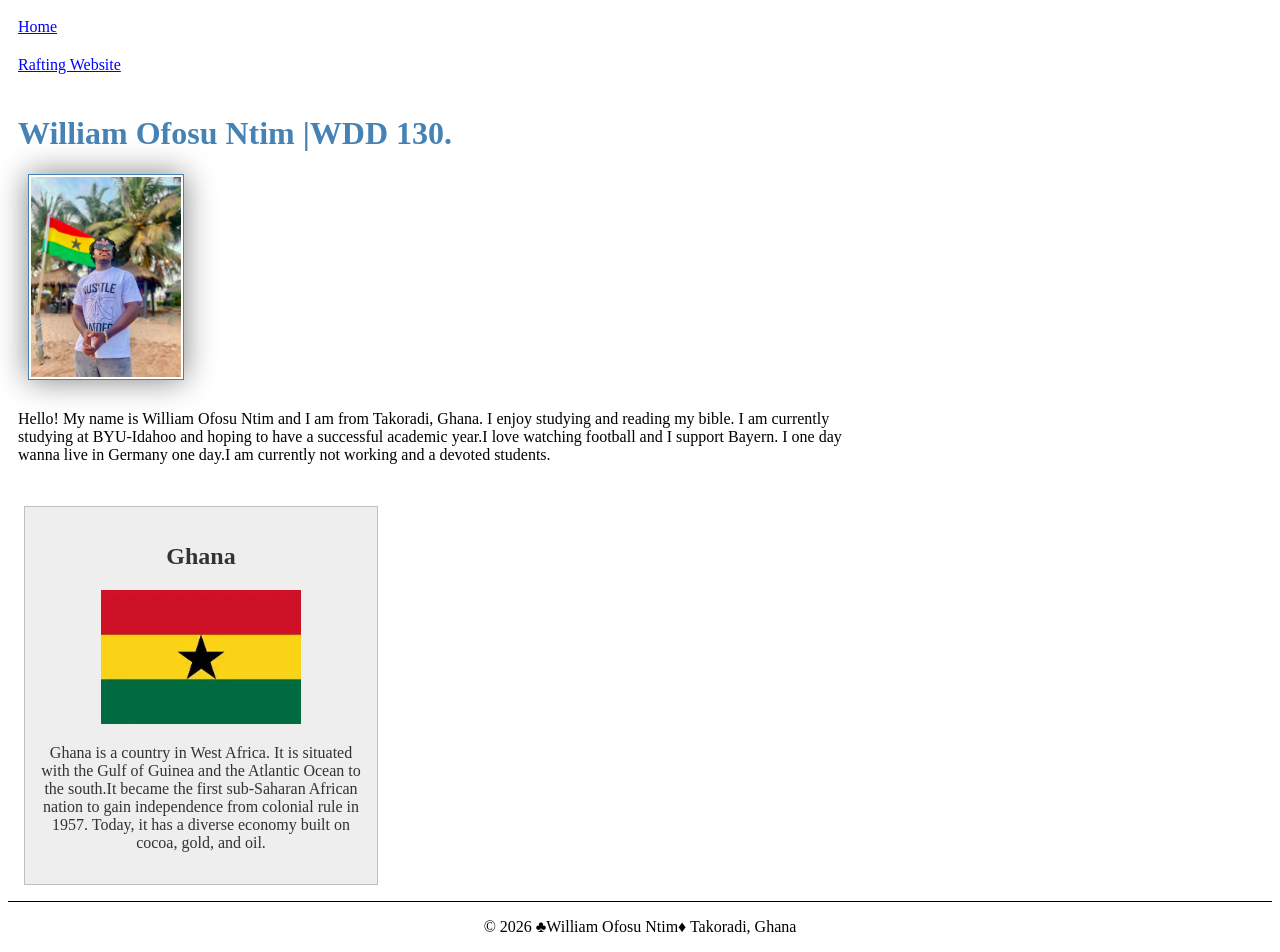
==== index.html @ 20a3525c "week02" ====
<!DOCTYPE html>
<html lang="en">

<head>
    <meta charset="UTF-8">
    <meta name="viewport" content="width=device-width, initial-scale=1.0">
    <title>William Ofosu Ntim | WDD 130</title>
    <meta name="description" content="William Ofosu Ntim's WDD130 Homepage">
    <meta name="author" content="William Ofosu Ntim">

    <link rel="stylesheet" href="styles/styles.css">
</head>

<header>
    <nav>
        <a href="#">Home</a>
        <a href="wwr/">Rafting Website</a>
    </nav>
</header>
<main>
    <h1>William Ofosu Ntim |WDD 130.</h1>
    <img src="images/profile.jpeg" alt="Hello my name is William Ofosu Ntim Profile Picture"
      width="200">
    <p> Hello! My name is William Ofosu Ntim and I am from Takoradi, Ghana. I enjoy studying and
        reading my bible. I am currently studying at BYU-Idahoo and hoping to have a successful
        academic year.I love watching football and I support Bayern. I one day wanna live in
        Germany one day.I am currently not working and a devoted students. </p>
</main>
<aside>
    <h2>Ghana</h2>
    <img src="images/Ghana.webp" alt="Ghana Flag">
    <p>Ghana is a country in West Africa. It is situated with the Gulf of Guinea and the
        Atlantic
        Ocean to the south.It became the first sub-Saharan African nation to gain independence
        from
        colonial rule in 1957.
        Today, it has a diverse economy built on cocoa, gold, and oil. </p>
</aside>
<footer>
    <p>&copy; 2026 ♣️William Ofosu Ntim♦️ Takoradi, Ghana </p>
</footer>
---- styles/styles.css ----
main {
    max-width: 840px;
    padding: 10px;
}

nav a {
    color: blue;
    padding: 10px;
    display: block;
}

h1 {
    color: steelblue;
}

main img {
    width: 150px;
    height: auto;
    border: 1px solid steelblue;
    padding: 2px;
    box-shadow: 0 0 30px gray;
    margin: 0 0 10px 10px;
}

p {
    padding: 0;
}

aside {
    width: 20em;
    margin: 1em;
    border: 1px solid rgba(0, 0, 0, 0.2);
    padding: 1em;
    background-color: #eee;
    color: #333;
    text-align: center;
}

aside img {
    width: 200px;
    height: auto;
}

footer {
    margin-top: 15px;
    border-top: 1px solid #000;
    text-align: center;
}
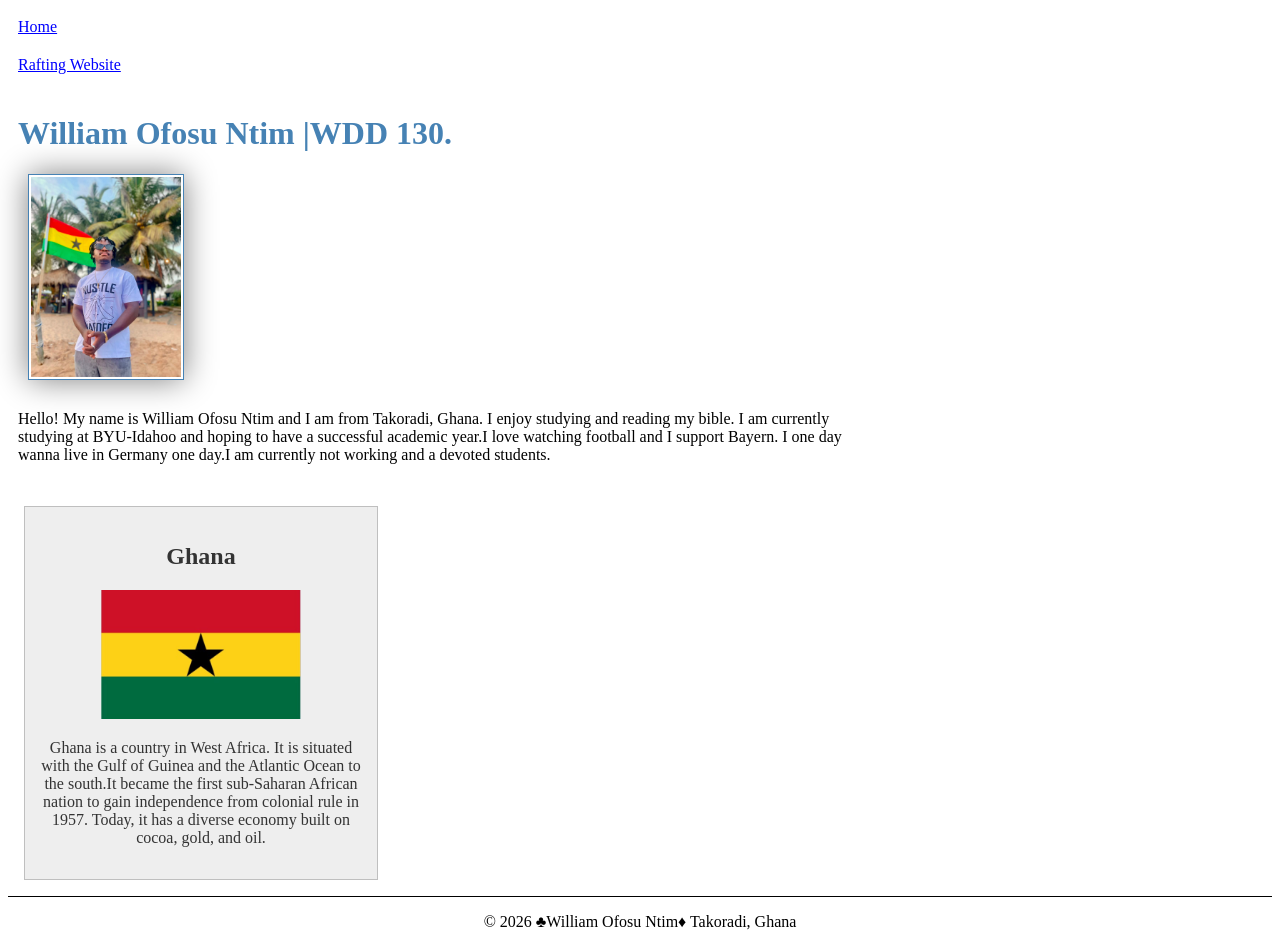
==== commit a71dd2eb: "gh" ====
--- a/index.html
+++ b/index.html
@@ -11,31 +11,35 @@
     <link rel="stylesheet" href="styles/styles.css">
 </head>
 
-<header>
-    <nav>
-        <a href="#">Home</a>
-        <a href="wwr/">Rafting Website</a>
-    </nav>
-</header>
-<main>
-    <h1>William Ofosu Ntim |WDD 130.</h1>
-    <img src="images/profile.jpeg" alt="Hello my name is William Ofosu Ntim Profile Picture"
-      width="200">
-    <p> Hello! My name is William Ofosu Ntim and I am from Takoradi, Ghana. I enjoy studying and
-        reading my bible. I am currently studying at BYU-Idahoo and hoping to have a successful
-        academic year.I love watching football and I support Bayern. I one day wanna live in
-        Germany one day.I am currently not working and a devoted students. </p>
-</main>
-<aside>
-    <h2>Ghana</h2>
-    <img src="images/Ghana.webp" alt="Ghana Flag">
-    <p>Ghana is a country in West Africa. It is situated with the Gulf of Guinea and the
-        Atlantic
-        Ocean to the south.It became the first sub-Saharan African nation to gain independence
-        from
-        colonial rule in 1957.
-        Today, it has a diverse economy built on cocoa, gold, and oil. </p>
-</aside>
-<footer>
-    <p>&copy; 2026 ♣️William Ofosu Ntim♦️ Takoradi, Ghana </p>
-</footer>+<body>
+    <header>
+        <nav>
+            <a href="#">Home</a>
+            <a href="wwr/">Rafting Website</a>
+        </nav>
+    </header>
+    <main>
+        <h1>William Ofosu Ntim |WDD 130.</h1>
+        <img src="images/profile.jpeg" alt="Hello my name is William Ofosu Ntim Profile Picture"
+          width="200">
+        <p> Hello! My name is William Ofosu Ntim and I am from Takoradi, Ghana. I enjoy studying and
+            reading my bible. I am currently studying at BYU-Idahoo and hoping to have a successful
+            academic year.I love watching football and I support Bayern. I one day wanna live in
+            Germany one day.I am currently not working and a devoted students. </p>
+    </main>
+    <aside>
+        <h2>Ghana</h2>
+        <img src="images/ghana flag.jpeg" alt="Ghana Flag">
+        <p>Ghana is a country in West Africa. It is situated with the Gulf of Guinea and the
+            Atlantic
+            Ocean to the south.It became the first sub-Saharan African nation to gain independence
+            from
+            colonial rule in 1957.
+            Today, it has a diverse economy built on cocoa, gold, and oil. </p>
+    </aside>
+    <footer>
+        <p>&copy; 2026 ♣️William Ofosu Ntim♦️ Takoradi, Ghana </p>
+    </footer>
+</body>
+
+</html>
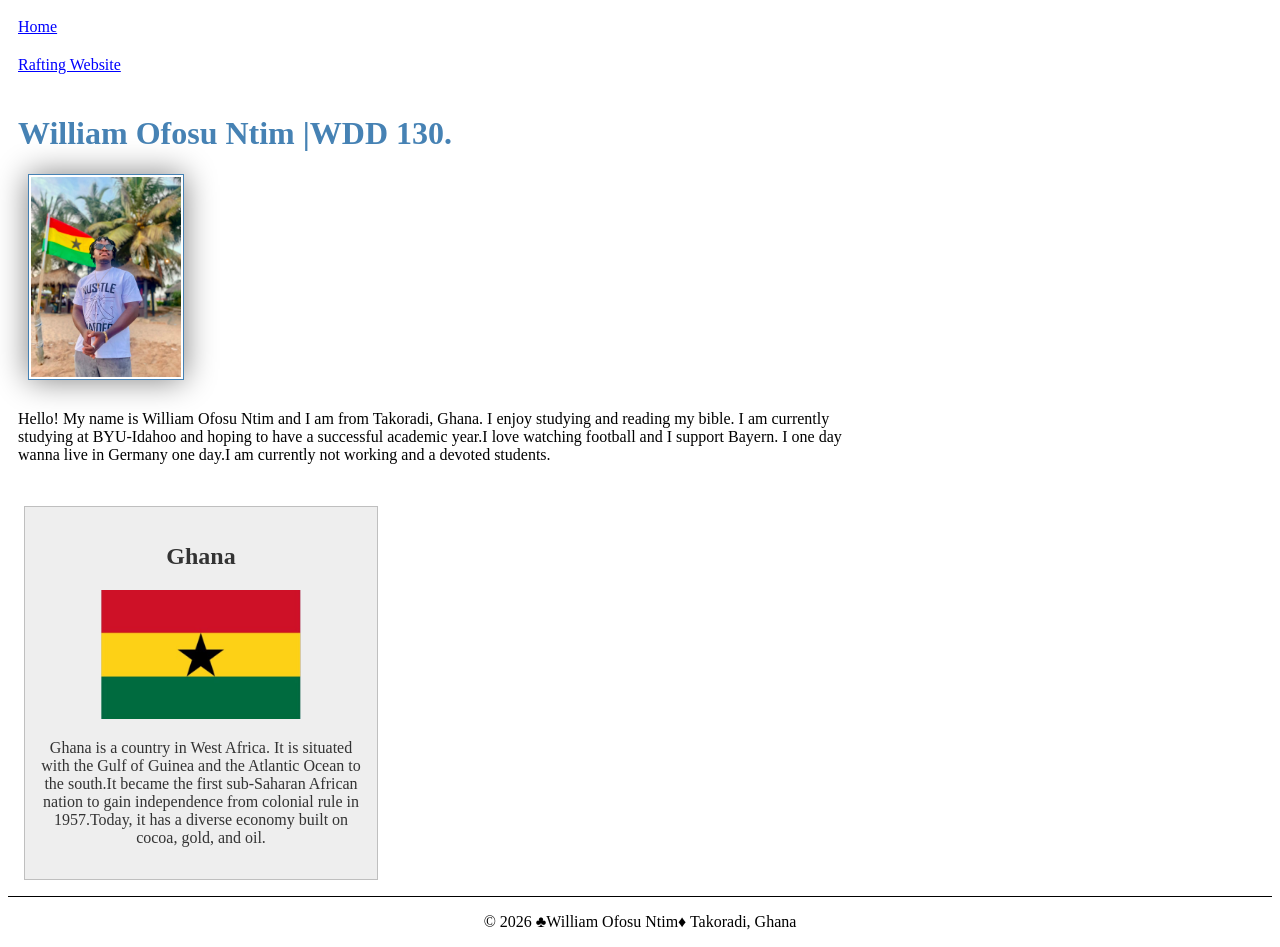
==== commit a301fd38: "ghh" ====
--- a/index.html
+++ b/index.html
@@ -29,13 +29,11 @@
     </main>
     <aside>
         <h2>Ghana</h2>
-        <img src="images/ghana flag.jpeg" alt="Ghana Flag">
+        <img src="images/ghana-flag.jpeg" alt="Ghana Flag">
         <p>Ghana is a country in West Africa. It is situated with the Gulf of Guinea and the
-            Atlantic
-            Ocean to the south.It became the first sub-Saharan African nation to gain independence
-            from
-            colonial rule in 1957.
-            Today, it has a diverse economy built on cocoa, gold, and oil. </p>
+            Atlantic Ocean to the south.It became the first sub-Saharan African nation to gain
+            independence from colonial rule in 1957.Today, it has a diverse economy built on cocoa,
+            gold, and oil. </p>
     </aside>
     <footer>
         <p>&copy; 2026 ♣️William Ofosu Ntim♦️ Takoradi, Ghana </p>
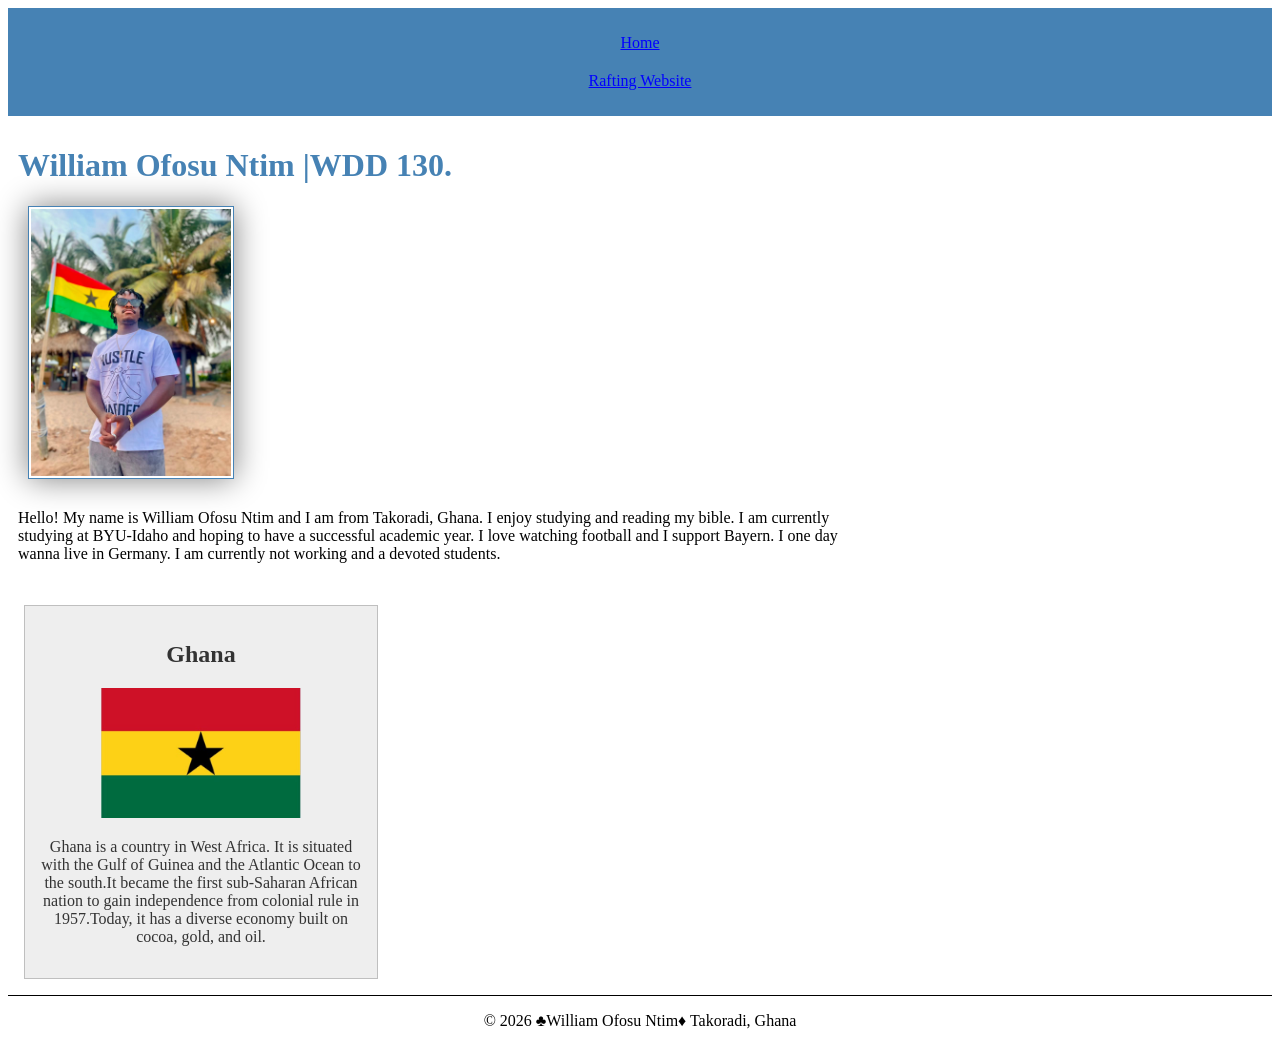
==== commit cc6ae8c1: "hh" ====
--- a/index.html
+++ b/index.html
@@ -23,9 +23,9 @@
         <img src="images/profile.jpeg" alt="Hello my name is William Ofosu Ntim Profile Picture"
           width="200">
         <p> Hello! My name is William Ofosu Ntim and I am from Takoradi, Ghana. I enjoy studying and
-            reading my bible. I am currently studying at BYU-Idahoo and hoping to have a successful
-            academic year.I love watching football and I support Bayern. I one day wanna live in
-            Germany one day.I am currently not working and a devoted students. </p>
+            reading my bible. I am currently studying at BYU-Idaho and hoping to have a successful
+            academic year. I love watching football and I support Bayern. I one day wanna live in
+            Germany. I am currently not working and a devoted students. </p>
     </main>
     <aside>
         <h2>Ghana</h2>
--- a/styles/styles.css
+++ b/styles/styles.css
@@ -1,6 +1,15 @@
 main {
     max-width: 840px;
     padding: 10px;
+}
+
+header {
+    background-color: steelblue;
+    padding: 1em;
+}
+
+nav {
+    text-align: center;
 }
 
 nav a {
@@ -14,7 +23,7 @@
 }
 
 main img {
-    width: 150px;
+    width: 200px;
     height: auto;
     border: 1px solid steelblue;
     padding: 2px;
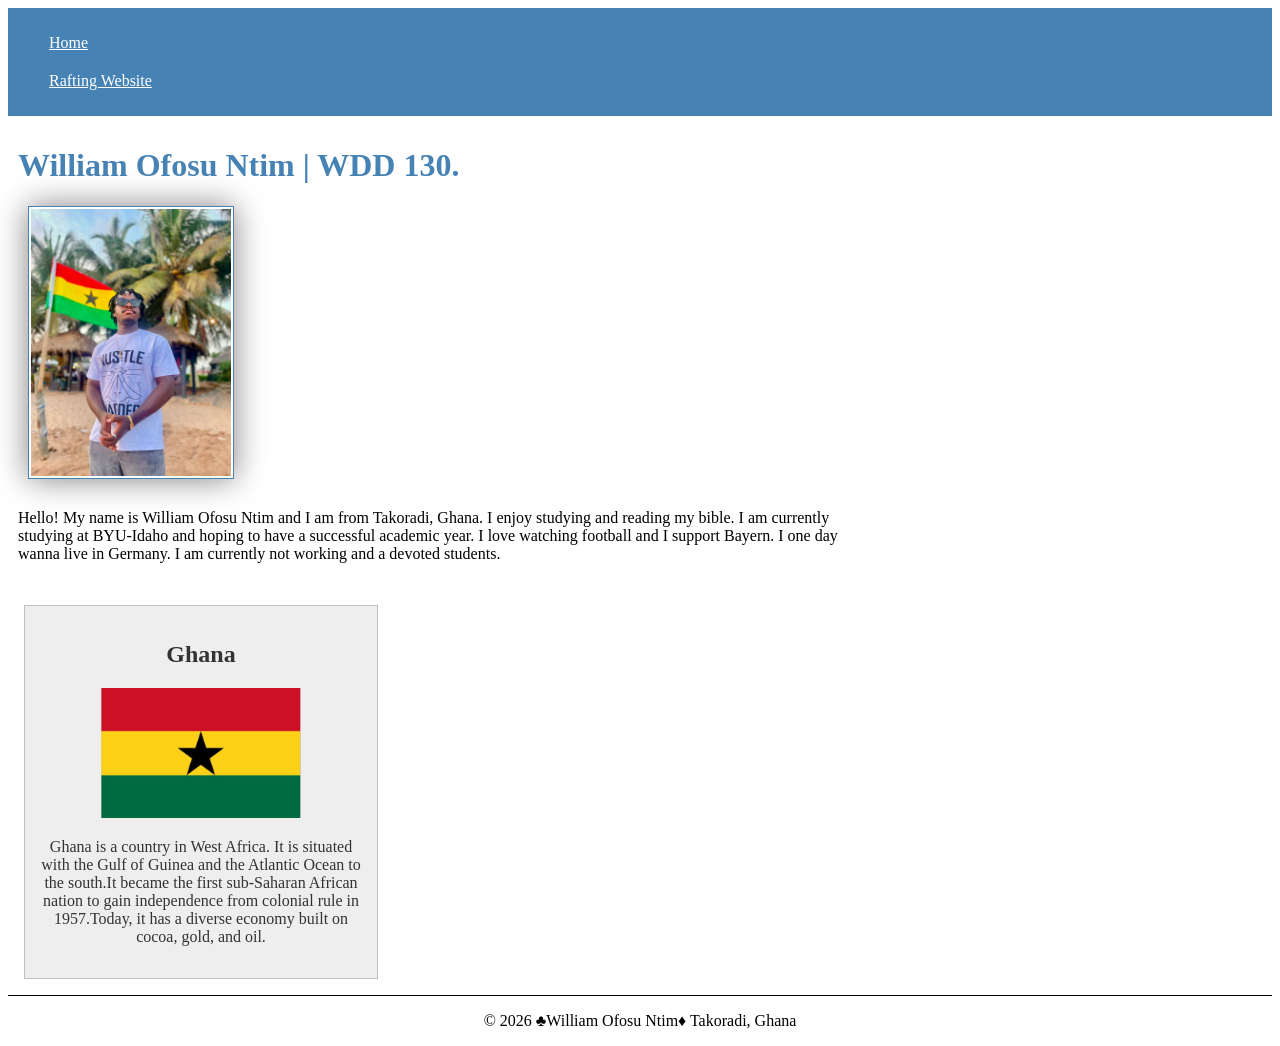
==== commit cde97ad0: "b" ====
--- a/index.html
+++ b/index.html
@@ -19,7 +19,7 @@
         </nav>
     </header>
     <main>
-        <h1>William Ofosu Ntim |WDD 130.</h1>
+        <h1>William Ofosu Ntim | WDD 130.</h1>
         <img src="images/profile.jpeg" alt="Hello my name is William Ofosu Ntim Profile Picture"
           width="200">
         <p> Hello! My name is William Ofosu Ntim and I am from Takoradi, Ghana. I enjoy studying and
--- a/styles/styles.css
+++ b/styles/styles.css
@@ -9,13 +9,14 @@
 }
 
 nav {
-    text-align: center;
+    text-align: left;
 }
 
 nav a {
-    color: blue;
+    color: white;
     padding: 10px;
     display: block;
+    margin: 0 15px;
 }
 
 h1 {
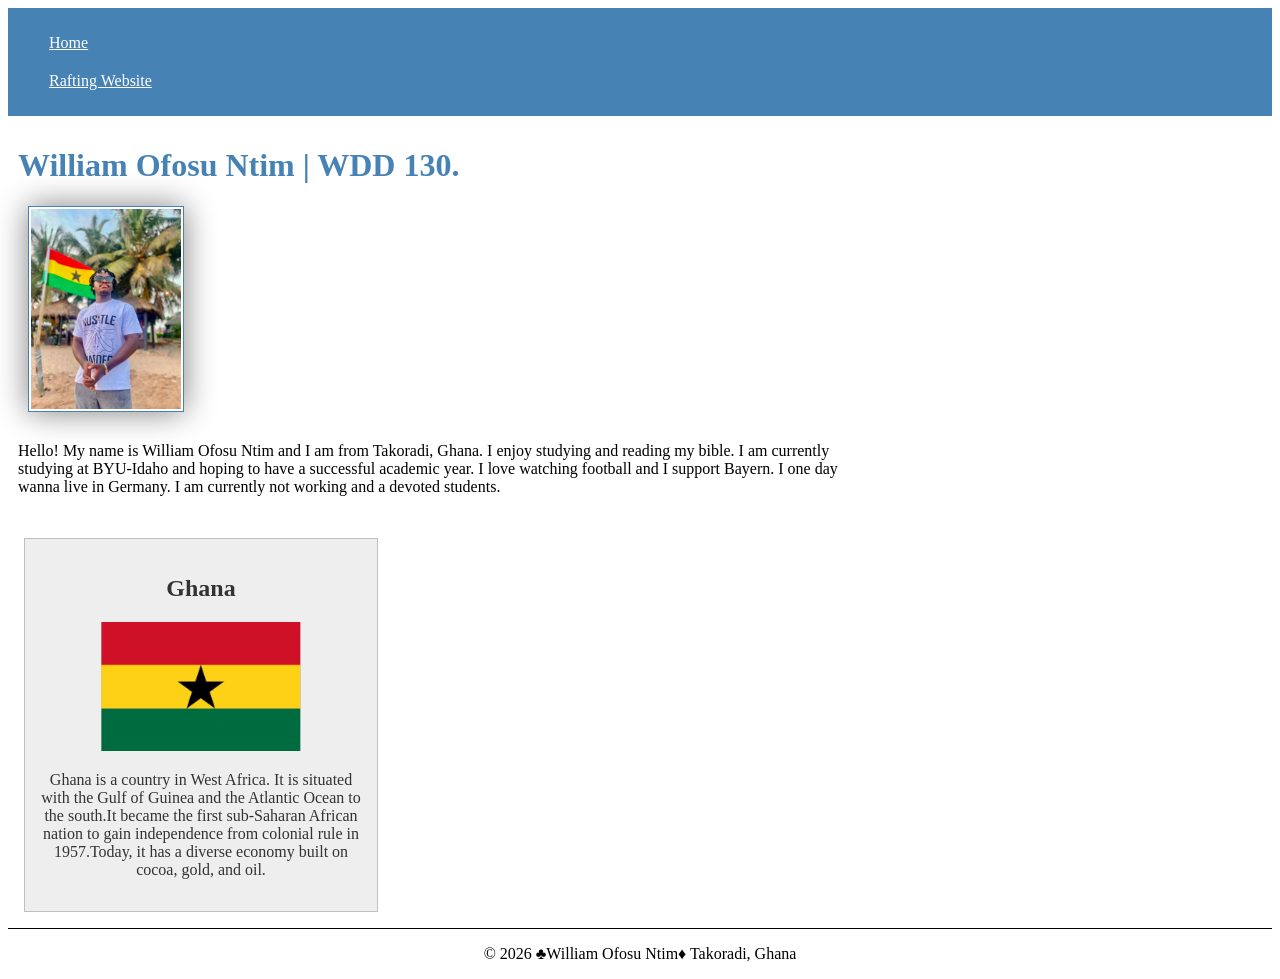
==== commit ecbe5775: "hhh" ====
--- a/index.html
+++ b/index.html
@@ -5,7 +5,8 @@
     <meta charset="UTF-8">
     <meta name="viewport" content="width=device-width, initial-scale=1.0">
     <title>William Ofosu Ntim | WDD 130</title>
-    <meta name="description" content="William Ofosu Ntim's WDD130 Homepage">
+    <meta name="description"
+      content="William Ofosu Ntim's WDD 130 home page featuring his profile, background from Takoradi, Ghana, and interests.">
     <meta name="author" content="William Ofosu Ntim">
 
     <link rel="stylesheet" href="styles/styles.css">
--- a/styles/styles.css
+++ b/styles/styles.css
@@ -9,7 +9,11 @@
 }
 
 nav {
-    text-align: left;
+    nav {
+        text-align: left;
+        background-color: steelblue;
+        padding: 1em;
+    }
 }
 
 nav a {
@@ -24,7 +28,7 @@
 }
 
 main img {
-    width: 200px;
+    width: 150px;
     height: auto;
     border: 1px solid steelblue;
     padding: 2px;
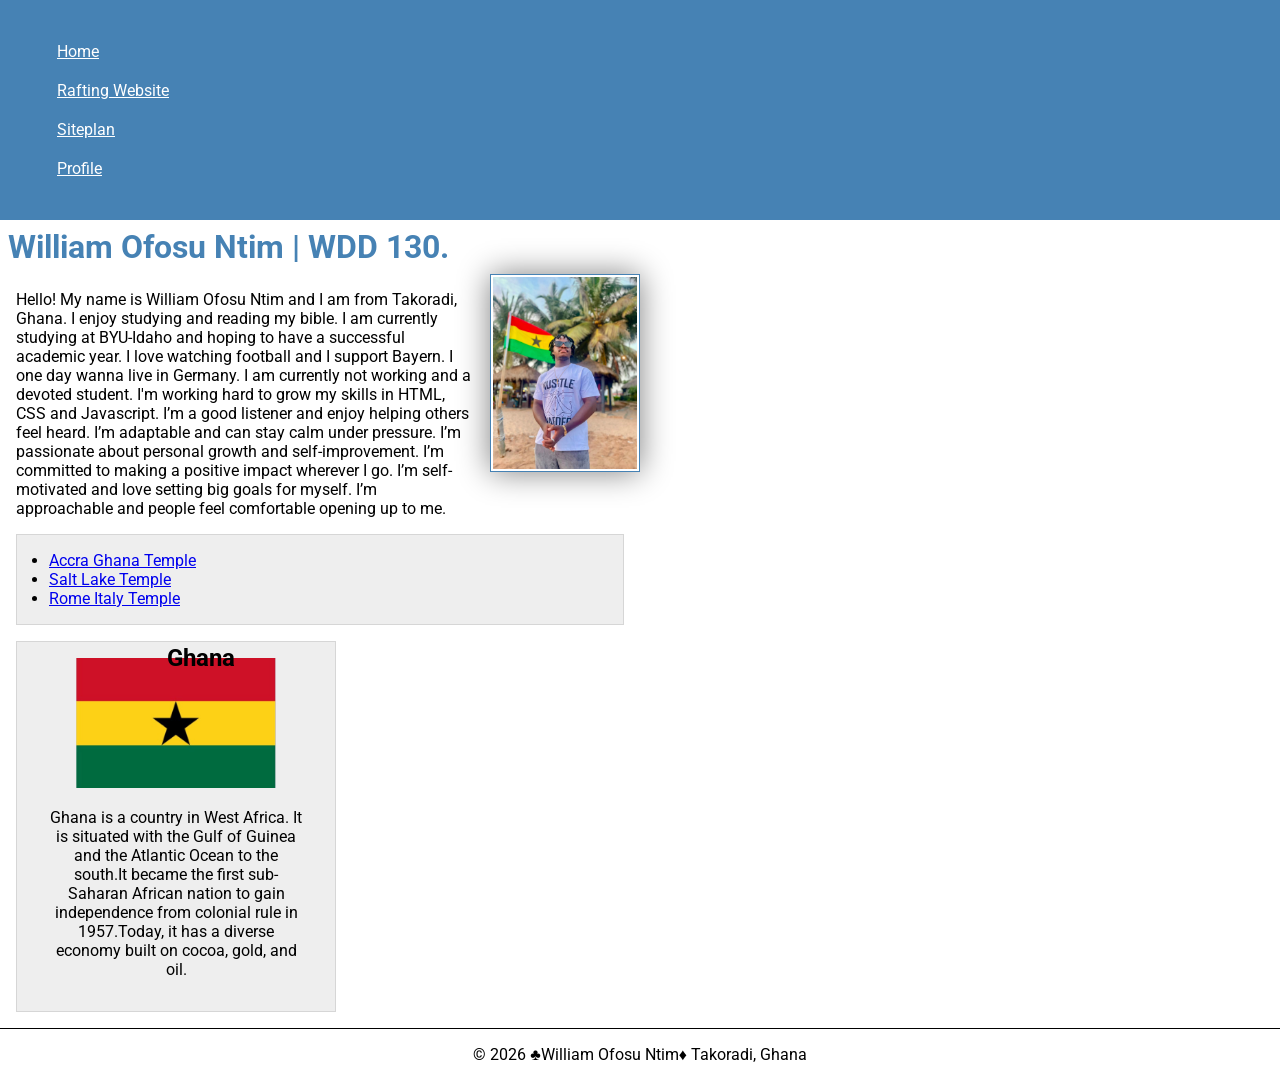
==== commit 90bd29be: "week03" ====
--- a/index.html
+++ b/index.html
@@ -1,3 +1,4 @@
+<!-- 11th July 2026   -->
 <!DOCTYPE html>
 <html lang="en">
 
@@ -10,6 +11,11 @@
     <meta name="author" content="William Ofosu Ntim">
 
     <link rel="stylesheet" href="styles/styles.css">
+    <link rel="preconnect" href="https://fonts.googleapis.com">
+    <link rel="preconnect" href="https://fonts.gstatic.com" crossorigin>
+    <link
+      href="https://fonts.googleapis.com/css2?family=Roboto:ital,wght@0,100..900;1,100..900&display=swap"
+      rel="stylesheet">
 </head>
 
 <body>
@@ -17,18 +23,35 @@
         <nav>
             <a href="#">Home</a>
             <a href="wwr/">Rafting Website</a>
+            <a href="wwr/site-plan-rafting.html">Siteplan</a>
+            <a href="https://linkedin.com">Profile</a>
         </nav>
     </header>
     <main>
         <h1>William Ofosu Ntim | WDD 130.</h1>
         <img src="images/profile.jpeg" alt="Hello my name is William Ofosu Ntim Profile Picture"
           width="200">
-        <p> Hello! My name is William Ofosu Ntim and I am from Takoradi, Ghana. I enjoy studying and
+        <p>
+            Hello! My name is William Ofosu Ntim and I am from Takoradi, Ghana. I enjoy studying and
             reading my bible. I am currently studying at BYU-Idaho and hoping to have a successful
             academic year. I love watching football and I support Bayern. I one day wanna live in
-            Germany. I am currently not working and a devoted students. </p>
+            Germany. I am currently not working and a devoted student. I'm working hard to grow my
+            skills in HTML, CSS and Javascript. I’m a good listener and enjoy helping others feel
+            heard. I’m adaptable and can stay calm under pressure. I’m passionate about personal
+            growth and self-improvement. I’m committed to making a positive impact wherever I go.
+            I’m self-motivated and love setting big goals for myself. I’m approachable and people
+            feel comfortable opening up to me.
+        </p>
+        <ul class="box indent">
+            <li><a href="https://www.churchofjesuschrist.org/temples/details/accra-ghana-temple"
+                  target="_blank">Accra Ghana Temple</a></li>
+            <li><a href="https://www.churchofjesuschrist.org/temples/details/salt-lake-temple"
+                  target="_blank">Salt Lake Temple</a></li>
+            <li><a href="https://www.churchofjesuschrist.org/temples/details/rome-italy-temple"
+                  target="_blank">Rome Italy Temple</a></li>
+        </ul>
     </main>
-    <aside>
+    <aside class="box">
         <h2>Ghana</h2>
         <img src="images/ghana-flag.jpeg" alt="Ghana Flag">
         <p>Ghana is a country in West Africa. It is situated with the Gulf of Guinea and the
--- a/styles/styles.css
+++ b/styles/styles.css
@@ -1,6 +1,12 @@
-main {
-    max-width: 840px;
-    padding: 10px;
+* {
+    margin: 0;
+    padding: 0;
+    box-sizing: border-box;
+}
+
+body {
+    font-size: 16px;
+    font-family: Roboto, Arial, sans-serif;
 }
 
 header {
@@ -9,11 +15,10 @@
 }
 
 nav {
-    nav {
-        text-align: left;
-        background-color: steelblue;
-        padding: 1em;
-    }
+
+    text-align: left;
+    background-color: steelblue;
+    padding: 1em;
 }
 
 nav a {
@@ -25,6 +30,11 @@
 
 h1 {
     color: steelblue;
+    padding: .5rem;
+}
+
+main {
+    max-width: 640px;
 }
 
 main img {
@@ -33,21 +43,18 @@
     border: 1px solid steelblue;
     padding: 2px;
     box-shadow: 0 0 30px gray;
-    margin: 0 0 10px 10px;
+    float: right;
+    margin: 0 0 1rem 1rem;
 }
 
 p {
-    padding: 0;
+    margin: 1rem;
 }
 
 aside {
     width: 20em;
-    margin: 1em;
-    border: 1px solid rgba(0, 0, 0, 0.2);
-    padding: 1em;
-    background-color: #eee;
-    color: #333;
     text-align: center;
+    position: relative;
 }
 
 aside img {
@@ -55,8 +62,27 @@
     height: auto;
 }
 
+aside h2 {
+    position: absolute;
+    top: 2px;
+    left: 150px;
+}
+
 footer {
     margin-top: 15px;
     border-top: 1px solid #000;
     text-align: center;
+}
+
+/* Class Selectors */
+.box {
+    margin: 1rem;
+    border: 1px solid rgba(0, 0, 0, .1);
+    padding: 1rem;
+    background-color: #eee;
+    color: #000;
+}
+
+.indent {
+    padding-left: 2rem;
 }
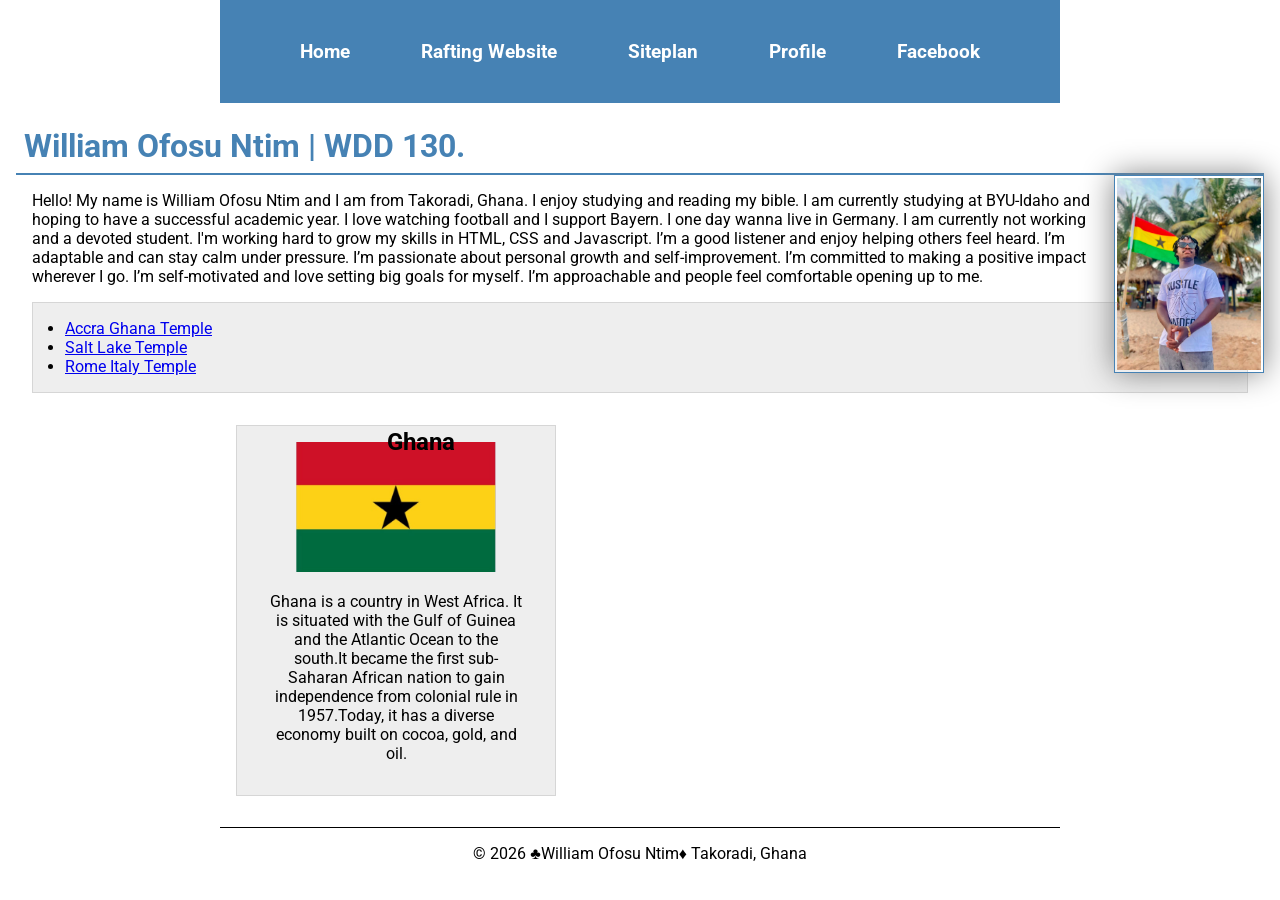
==== commit 9559cfa5: "h" ====
--- a/index.html
+++ b/index.html
@@ -25,6 +25,7 @@
             <a href="wwr/">Rafting Website</a>
             <a href="wwr/site-plan-rafting.html">Siteplan</a>
             <a href="https://linkedin.com">Profile</a>
+            <a href="https://facebook.com">Facebook</a>
         </nav>
     </header>
     <main>
@@ -51,14 +52,18 @@
                   target="_blank">Rome Italy Temple</a></li>
         </ul>
     </main>
-    <aside class="box">
-        <h2>Ghana</h2>
-        <img src="images/ghana-flag.jpeg" alt="Ghana Flag">
-        <p>Ghana is a country in West Africa. It is situated with the Gulf of Guinea and the
-            Atlantic Ocean to the south.It became the first sub-Saharan African nation to gain
-            independence from colonial rule in 1957.Today, it has a diverse economy built on cocoa,
-            gold, and oil. </p>
-    </aside>
+    <div class="grid">
+        <aside class="box">
+            <h2>Ghana</h2>
+            <img src="images/ghana-flag.jpeg" alt="Ghana Flag">
+            <p>Ghana is a country in West Africa. It is situated with the Gulf of Guinea and the
+                Atlantic Ocean to the south.It became the first sub-Saharan African nation to gain
+                independence from colonial rule in 1957.Today, it has a diverse economy built on
+                cocoa,
+                gold, and oil. </p>
+        </aside>
+        </class>
+    </div>
     <footer>
         <p>&copy; 2026 ♣️William Ofosu Ntim♦️ Takoradi, Ghana </p>
     </footer>
--- a/styles/styles.css
+++ b/styles/styles.css
@@ -2,6 +2,13 @@
     margin: 0;
     padding: 0;
     box-sizing: border-box;
+}
+
+header,
+.grid,
+footer {
+    max-width: 840px;
+    margin: 0 auto;
 }
 
 body {
@@ -15,26 +22,27 @@
 }
 
 nav {
-
-    text-align: left;
     background-color: steelblue;
     padding: 1em;
+    display: flex;
+    justify-content: space-evenly;
+    align-items: center;
 }
 
 nav a {
-    color: white;
-    padding: 10px;
+    color: #fff;
+    padding: 0.5rem;
     display: block;
     margin: 0 15px;
+    text-decoration: none;
+    font-size: 1.2rem;
+    font-weight: 700;
 }
 
 h1 {
     color: steelblue;
     padding: .5rem;
-}
-
-main {
-    max-width: 640px;
+    border-bottom: 2px solid steelblue;
 }
 
 main img {
@@ -55,6 +63,9 @@
     width: 20em;
     text-align: center;
     position: relative;
+    width: 20rem;
+    grid-column: 1/2;
+    grid-row: 1/2;
 }
 
 aside img {
@@ -85,4 +96,15 @@
 
 .indent {
     padding-left: 2rem;
+}
+
+.grid {
+    display: grid;
+    align-items: center;
+    grid-template-columns: 20rem 1fr;
+}
+
+main {
+    grid-column: 2/3;
+    margin: 1rem;
 }
